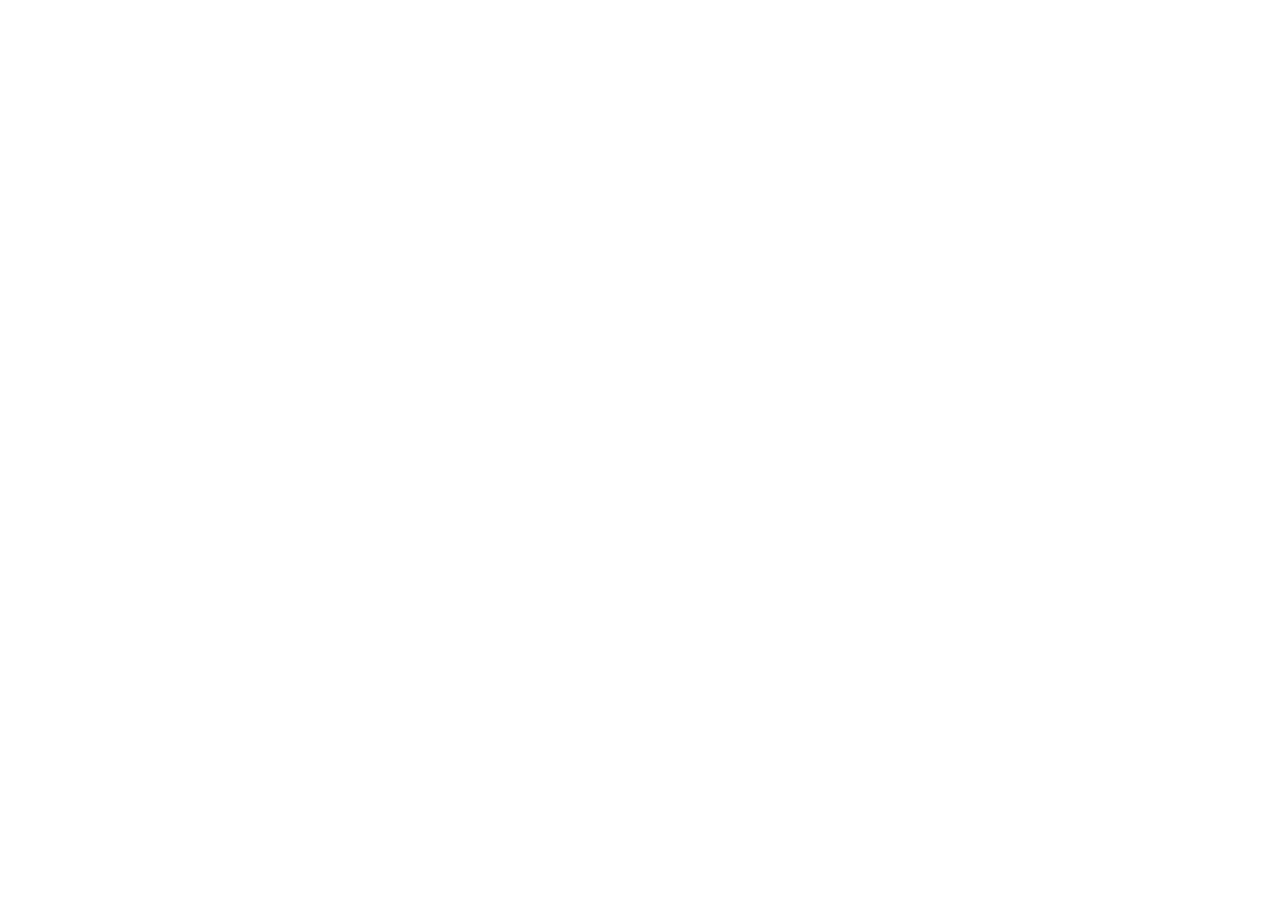
==== index.html @ b65e178b "new file added" ====
<!DOCTYPE html>
<html lang="en">
<head>
    <meta charset="UTF-8">
    <meta name="viewport" content="width=device-width, initial-scale=1.0">
    <title>javascript</title>
</head>
<body>
    
</body>
<script src="pratice.js"></script>
</html>
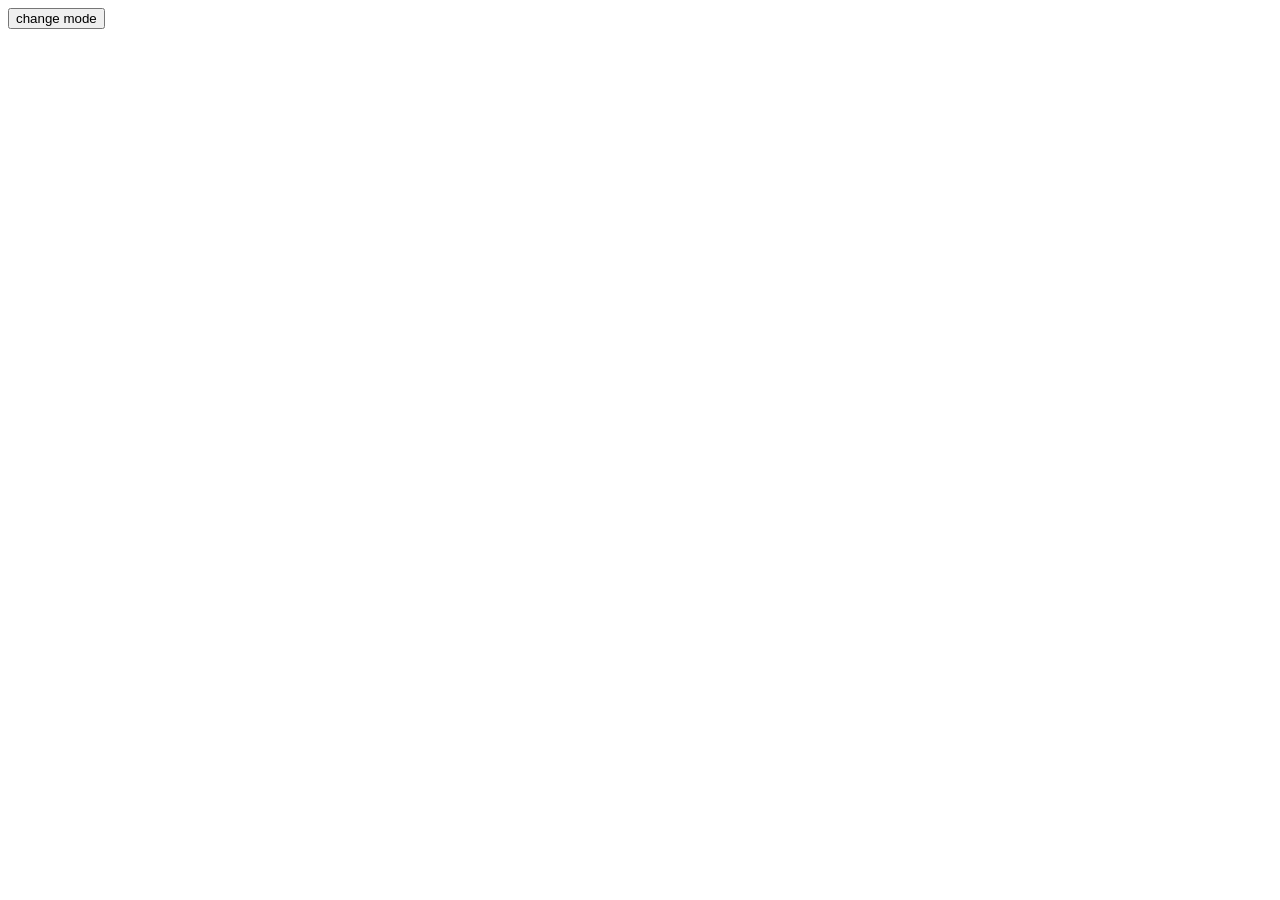
==== commit 9e4c8eb1: "new file added" ====
--- a/index.html
+++ b/index.html
@@ -6,7 +6,16 @@
     <title>javascript</title>
 </head>
 <body>
-    
+    <!-- <h2>hello javaScript!</h2> -->
+    <!-- <div class="box">First div</div>
+    <div class="box">Second div</div>
+    <div class="box">Third div</div> -->
+
+    <!-- <button onclick="console.log('button wasw clicked');alert('hello')">click me</button>
+  -->
+
+    <button id="mode">change mode </button>
+
 </body>
-<script src="pratice.js"></script>
+<script src="change_background.js"></script>
 </html>
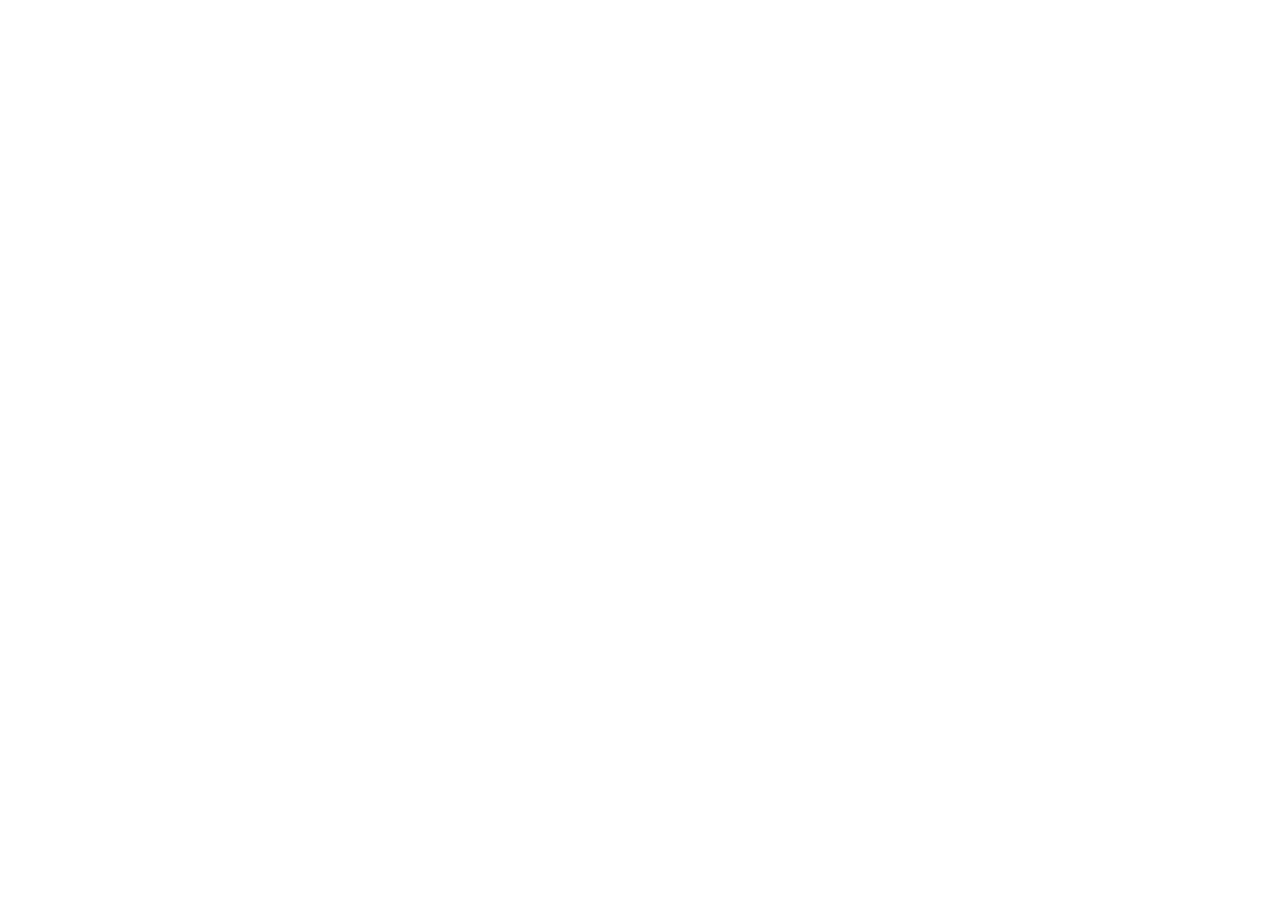
==== commit 2f5db55e: "new file added" ====
--- a/index.html
+++ b/index.html
@@ -14,8 +14,10 @@
     <!-- <button onclick="console.log('button wasw clicked');alert('hello')">click me</button>
   -->
 
-    <button id="mode">change mode </button>
+    <!-- <button id="mode">change mode </button> -->
+
+    
 
 </body>
-<script src="change_background.js"></script>
+<script src="Class&Objest.js"></script>
 </html>
